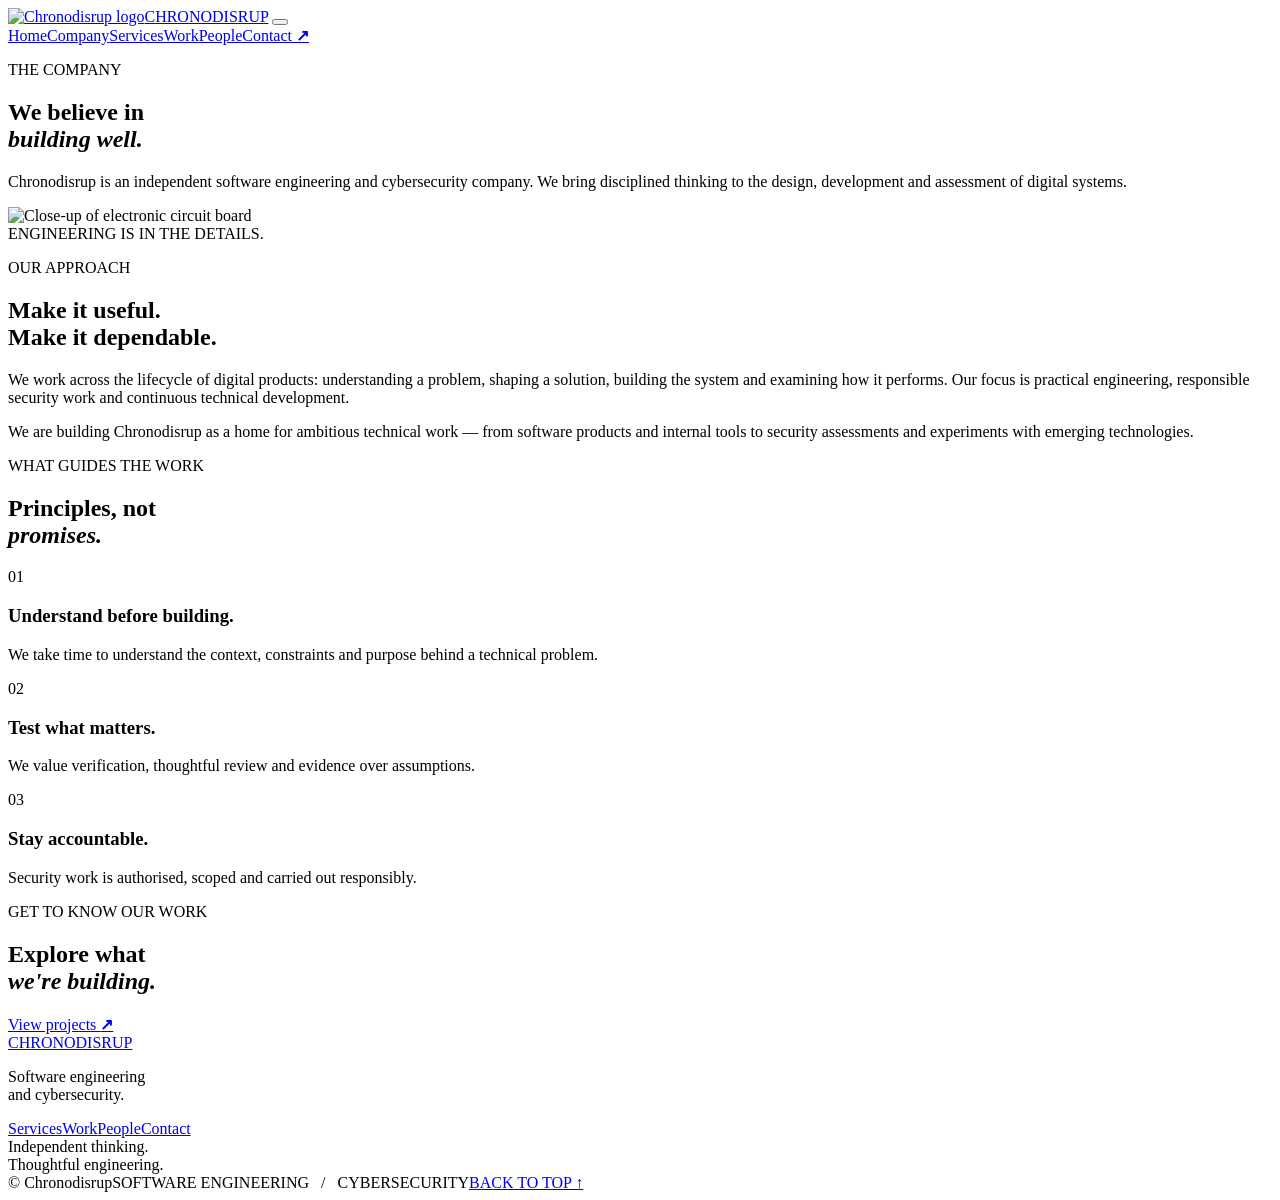
==== about.html @ 583b9953 "Add files via upload" ====
<!doctype html><html lang="en"><head><meta charset="UTF-8"><meta name="viewport" content="width=device-width, initial-scale=1">
<meta name="theme-color" content="#f5f5f2">
<link rel="preconnect" href="https://fonts.googleapis.com"><link rel="preconnect" href="https://fonts.gstatic.com" crossorigin>
<link href="https://fonts.googleapis.com/css2?family=DM+Sans:wght@400;500;600;700&family=Manrope:wght@400;500;600;700;800&display=swap" rel="stylesheet">
<link rel="stylesheet" href="assets/css/site.css"><title>Company — Chronodisrup</title><meta name="description" content="About Chronodisrup."></head><body><header class="header"><a class="brand" href="index.html"><img src="assets/images/chronodisrup-logo.png" alt="Chronodisrup logo"><span>CHRONODISRUP</span></a>
<button class="menu-button" aria-label="Open navigation" aria-expanded="false"><span></span><span></span></button>
<nav class="nav"><a href="index.html">Home</a><a href="about.html">Company</a><a href="services.html">Services</a><a href="projects.html">Work</a><a href="team.html">People</a><a class="nav-cta" href="contact.html">Contact <b>↗</b></a></nav></header><main>
<section class="page-intro wrap"><p class="section-label reveal">THE COMPANY</p><h1 class="reveal">We believe in<br><em>building well.</em></h1><p class="page-lead reveal">Chronodisrup is an independent software engineering and cybersecurity company. We bring disciplined thinking to the design, development and assessment of digital systems.</p></section>
<section class="about-image"><img src="https://images.unsplash.com/photo-1518770660439-4636190af475?auto=format&fit=crop&w=2000&q=85" alt="Close-up of electronic circuit board"><div class="about-image-caption">ENGINEERING IS IN THE DETAILS.</div></section>
<section class="section-pad wrap about-columns"><div><p class="section-label reveal">OUR APPROACH</p><h2 class="reveal">Make it useful.<br>Make it dependable.</h2></div><div class="prose reveal"><p>We work across the lifecycle of digital products: understanding a problem, shaping a solution, building the system and examining how it performs. Our focus is practical engineering, responsible security work and continuous technical development.</p><p>We are building Chronodisrup as a home for ambitious technical work — from software products and internal tools to security assessments and experiments with emerging technologies.</p></div></section>
<section class="values-section"><div class="wrap values-inner"><div class="values-heading reveal"><p class="section-label">WHAT GUIDES THE WORK</p><h2>Principles, not<br><em>promises.</em></h2></div><div class="values-list"><article class="reveal"><span>01</span><div><h3>Understand before building.</h3><p>We take time to understand the context, constraints and purpose behind a technical problem.</p></div></article><article class="reveal"><span>02</span><div><h3>Test what matters.</h3><p>We value verification, thoughtful review and evidence over assumptions.</p></div></article><article class="reveal"><span>03</span><div><h3>Stay accountable.</h3><p>Security work is authorised, scoped and carried out responsibly.</p></div></article></div></div></section>
<section class="contact-strip section-pad"><div class="wrap contact-strip-inner"><div><p class="section-label">GET TO KNOW OUR WORK</p><h2>Explore what<br><em>we're building.</em></h2></div><a class="btn btn-dark" href="projects.html">View projects <b>↗</b></a></div></section></main><footer class="footer"><div class="footer-main wrap"><div><a class="brand footer-brand" href="index.html"><img src="assets/images/chronodisrup-logo.png" alt=""><span>CHRONODISRUP</span></a><p>Software engineering<br>and cybersecurity.</p></div><div class="footer-nav"><a href="services.html">Services</a><a href="projects.html">Work</a><a href="team.html">People</a><a href="contact.html">Contact</a></div><div class="footer-note">Independent thinking.<br>Thoughtful engineering.</div></div><div class="footer-bottom wrap"><span>© <span data-year></span> Chronodisrup</span><span>SOFTWARE ENGINEERING&nbsp;&nbsp; / &nbsp;&nbsp;CYBERSECURITY</span><a href="#top">BACK TO TOP ↑</a></div></footer><script src="assets/js/site.js"></script></body></html>
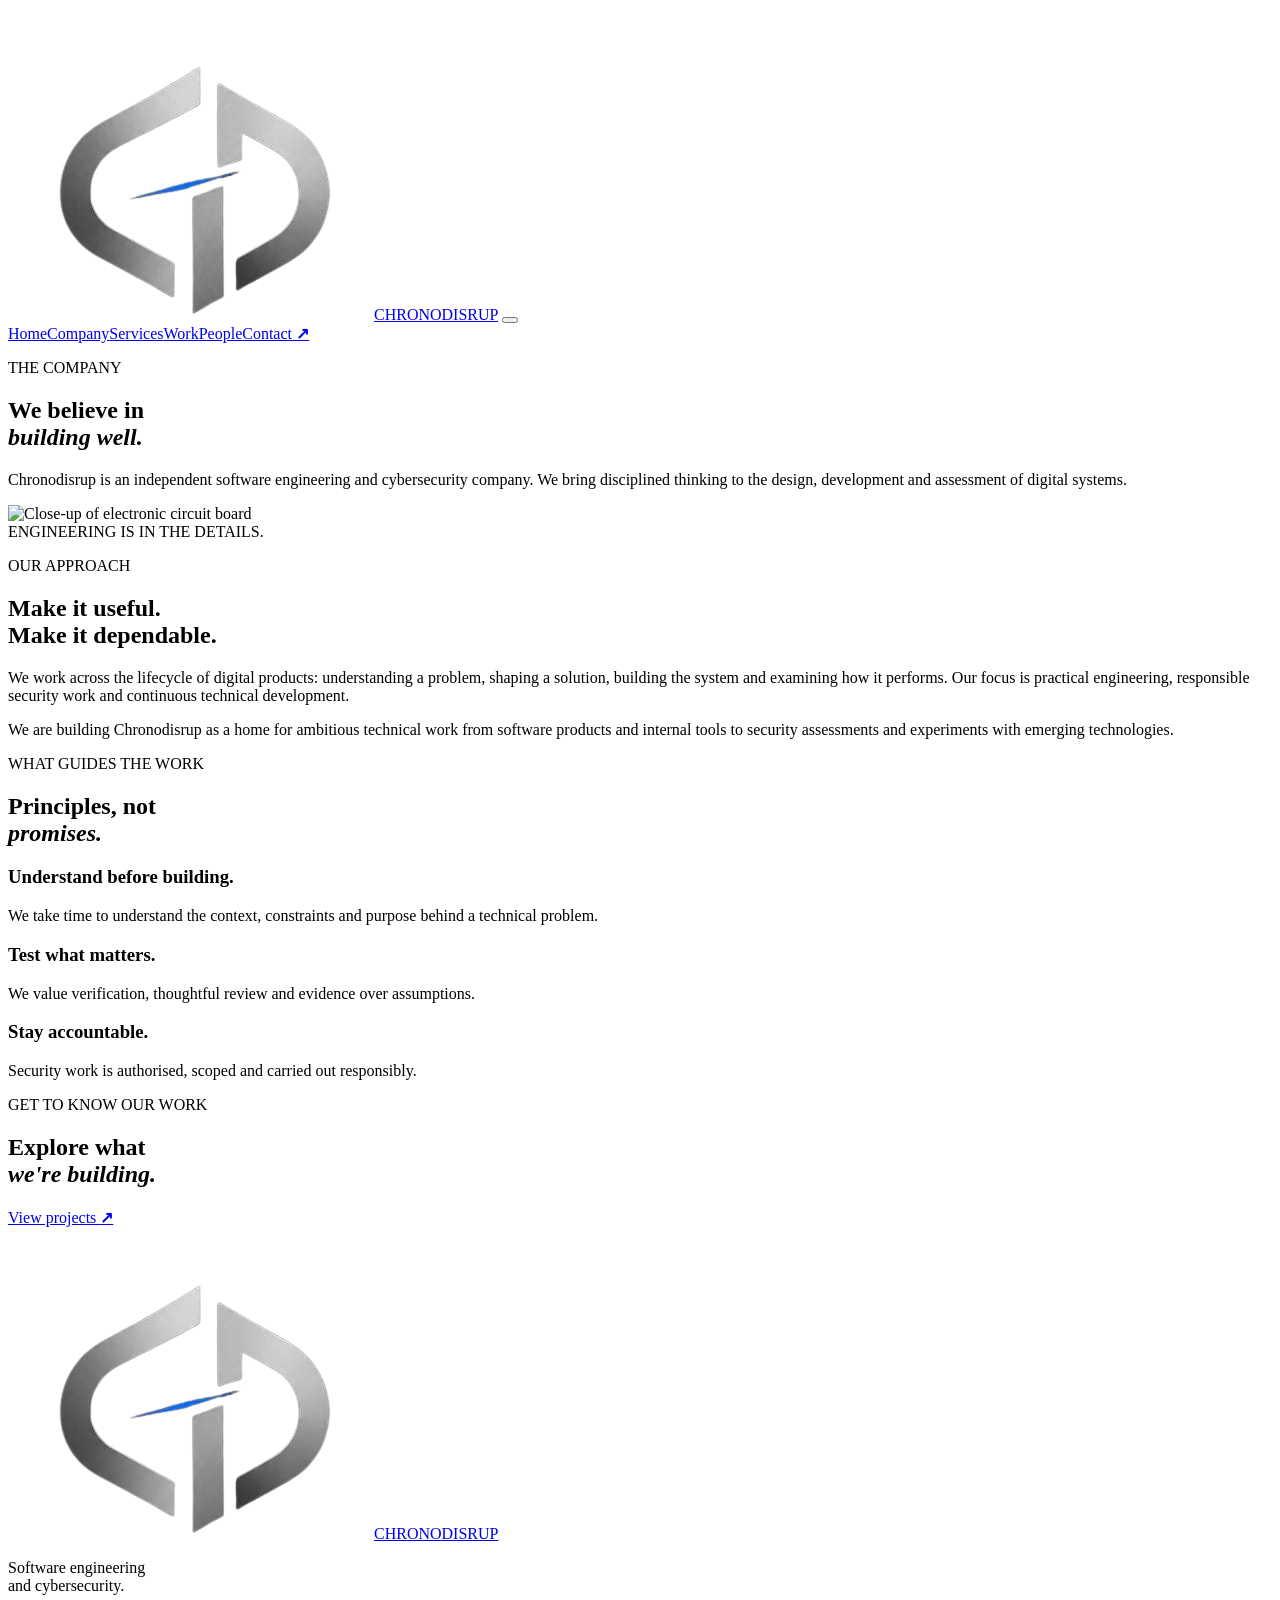
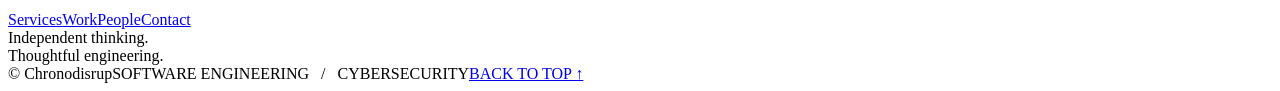
==== commit 18d49034: "added theme switch" ====
--- a/about.html
+++ b/about.html
@@ -1,12 +1,109 @@
-<!doctype html><html lang="en"><head><meta charset="UTF-8"><meta name="viewport" content="width=device-width, initial-scale=1">
-<meta name="theme-color" content="#f5f5f2">
-<link rel="preconnect" href="https://fonts.googleapis.com"><link rel="preconnect" href="https://fonts.gstatic.com" crossorigin>
-<link href="https://fonts.googleapis.com/css2?family=DM+Sans:wght@400;500;600;700&family=Manrope:wght@400;500;600;700;800&display=swap" rel="stylesheet">
-<link rel="stylesheet" href="assets/css/site.css"><title>Company — Chronodisrup</title><meta name="description" content="About Chronodisrup."></head><body><header class="header"><a class="brand" href="index.html"><img src="assets/images/chronodisrup-logo.png" alt="Chronodisrup logo"><span>CHRONODISRUP</span></a>
-<button class="menu-button" aria-label="Open navigation" aria-expanded="false"><span></span><span></span></button>
-<nav class="nav"><a href="index.html">Home</a><a href="about.html">Company</a><a href="services.html">Services</a><a href="projects.html">Work</a><a href="team.html">People</a><a class="nav-cta" href="contact.html">Contact <b>↗</b></a></nav></header><main>
-<section class="page-intro wrap"><p class="section-label reveal">THE COMPANY</p><h1 class="reveal">We believe in<br><em>building well.</em></h1><p class="page-lead reveal">Chronodisrup is an independent software engineering and cybersecurity company. We bring disciplined thinking to the design, development and assessment of digital systems.</p></section>
-<section class="about-image"><img src="https://images.unsplash.com/photo-1518770660439-4636190af475?auto=format&fit=crop&w=2000&q=85" alt="Close-up of electronic circuit board"><div class="about-image-caption">ENGINEERING IS IN THE DETAILS.</div></section>
-<section class="section-pad wrap about-columns"><div><p class="section-label reveal">OUR APPROACH</p><h2 class="reveal">Make it useful.<br>Make it dependable.</h2></div><div class="prose reveal"><p>We work across the lifecycle of digital products: understanding a problem, shaping a solution, building the system and examining how it performs. Our focus is practical engineering, responsible security work and continuous technical development.</p><p>We are building Chronodisrup as a home for ambitious technical work — from software products and internal tools to security assessments and experiments with emerging technologies.</p></div></section>
-<section class="values-section"><div class="wrap values-inner"><div class="values-heading reveal"><p class="section-label">WHAT GUIDES THE WORK</p><h2>Principles, not<br><em>promises.</em></h2></div><div class="values-list"><article class="reveal"><span>01</span><div><h3>Understand before building.</h3><p>We take time to understand the context, constraints and purpose behind a technical problem.</p></div></article><article class="reveal"><span>02</span><div><h3>Test what matters.</h3><p>We value verification, thoughtful review and evidence over assumptions.</p></div></article><article class="reveal"><span>03</span><div><h3>Stay accountable.</h3><p>Security work is authorised, scoped and carried out responsibly.</p></div></article></div></div></section>
-<section class="contact-strip section-pad"><div class="wrap contact-strip-inner"><div><p class="section-label">GET TO KNOW OUR WORK</p><h2>Explore what<br><em>we're building.</em></h2></div><a class="btn btn-dark" href="projects.html">View projects <b>↗</b></a></div></section></main><footer class="footer"><div class="footer-main wrap"><div><a class="brand footer-brand" href="index.html"><img src="assets/images/chronodisrup-logo.png" alt=""><span>CHRONODISRUP</span></a><p>Software engineering<br>and cybersecurity.</p></div><div class="footer-nav"><a href="services.html">Services</a><a href="projects.html">Work</a><a href="team.html">People</a><a href="contact.html">Contact</a></div><div class="footer-note">Independent thinking.<br>Thoughtful engineering.</div></div><div class="footer-bottom wrap"><span>© <span data-year></span> Chronodisrup</span><span>SOFTWARE ENGINEERING&nbsp;&nbsp; / &nbsp;&nbsp;CYBERSECURITY</span><a href="#top">BACK TO TOP ↑</a></div></footer><script src="assets/js/site.js"></script></body></html>+<!doctype html>
+<html lang="en">
+
+<head>
+    <meta charset="UTF-8">
+    <meta name="viewport" content="width=device-width, initial-scale=1">
+    <meta name="theme-color" content="#f5f5f2">
+    <link rel="preconnect" href="https://fonts.googleapis.com">
+    <link rel="preconnect" href="https://fonts.gstatic.com" crossorigin>
+    <link
+        href="https://fonts.googleapis.com/css2?family=DM+Sans:wght@400;500;600;700&family=Manrope:wght@400;500;600;700;800&display=swap"
+        rel="stylesheet">
+
+    <link rel="stylesheet" href="assets/css/site.css">
+    <link rel="stylesheet" href="./assets/CSS/theme-toggle.css">
+    <title>Company Chronodisrup</title>
+    <meta name="description" content="About Chronodisrup.">
+</head>
+
+<body>
+    <header class="header"><a class="brand" href="index.html"><img src="assets/images/chronodisrup-logo.png"
+                alt="Chronodisrup logo"><span>CHRONODISRUP</span></a>
+        <button class="menu-button" aria-label="Open navigation"
+            aria-expanded="false"><span></span><span></span></button>
+        <nav class="nav"><a href="index.html">Home</a><a href="about.html">Company</a><a
+                href="services.html">Services</a><a href="projects.html">Work</a><a href="team.html">People</a><a
+                class="nav-cta" href="contact.html">Contact <b>↗</b></a></nav>
+    </header>
+    <main>
+        <section class="page-intro wrap">
+            <p class="section-label reveal">THE COMPANY</p>
+            <h1 class="reveal">We believe in<br><em>building well.</em></h1>
+            <p class="page-lead reveal">Chronodisrup is an independent software engineering and cybersecurity company.
+                We bring disciplined thinking to the design, development and assessment of digital systems.</p>
+        </section>
+        <section class="about-image"><img
+                src="https://images.unsplash.com/photo-1518770660439-4636190af475?auto=format&fit=crop&w=2000&q=85"
+                alt="Close-up of electronic circuit board">
+            <div class="about-image-caption">ENGINEERING IS IN THE DETAILS.</div>
+        </section>
+        <section class="section-pad wrap about-columns">
+            <div>
+                <p class="section-label reveal">OUR APPROACH</p>
+                <h2 class="reveal">Make it useful.<br>Make it dependable.</h2>
+            </div>
+            <div class="prose reveal">
+                <p>We work across the lifecycle of digital products: understanding a problem, shaping a solution,
+                    building the system and examining how it performs. Our focus is practical engineering, responsible
+                    security work and continuous technical development.</p>
+                <p>We are building Chronodisrup as a home for ambitious technical work from software products and
+                    internal tools to security assessments and experiments with emerging technologies.</p>
+            </div>
+        </section>
+        <section class="values-section">
+            <div class="wrap values-inner">
+                <div class="values-heading reveal">
+                    <p class="section-label">WHAT GUIDES THE WORK</p>
+                    <h2>Principles, not<br><em>promises.</em></h2>
+                </div>
+                <div class="values-list">
+                    <article class="reveal">
+                        <div>
+                            <h3>Understand before building.</h3>
+                            <p>We take time to understand the context, constraints and purpose behind a technical
+                                problem.</p>
+                        </div>
+                    </article>
+                    <article class="reveal">
+                        <div>
+                            <h3>Test what matters.</h3>
+                            <p>We value verification, thoughtful review and evidence over assumptions.</p>
+                        </div>
+                    </article>
+                    <article class="reveal">
+                        <div>
+                            <h3>Stay accountable.</h3>
+                            <p>Security work is authorised, scoped and carried out responsibly.</p>
+                        </div>
+                    </article>
+                </div>
+            </div>
+        </section>
+        <section class="contact-strip section-pad">
+            <div class="wrap contact-strip-inner">
+                <div>
+                    <p class="section-label">GET TO KNOW OUR WORK</p>
+                    <h2>Explore what<br><em>we're building.</em></h2>
+                </div><a class="btn btn-dark" href="projects.html">View projects <b>↗</b></a>
+            </div>
+        </section>
+    </main>
+    <footer class="footer">
+        <div class="footer-main wrap">
+            <div><a class="brand footer-brand" href="index.html"><img src="assets/images/chronodisrup-logo.png"
+                        alt=""><span>CHRONODISRUP</span></a>
+                <p>Software engineering<br>and cybersecurity.</p>
+            </div>
+            <div class="footer-nav"><a href="services.html">Services</a><a href="projects.html">Work</a><a
+                    href="team.html">People</a><a href="contact.html">Contact</a></div>
+            <div class="footer-note">Independent thinking.<br>Thoughtful engineering.</div>
+        </div>
+        <div class="footer-bottom wrap"><span>© <span data-year></span> Chronodisrup</span><span>SOFTWARE
+                ENGINEERING&nbsp;&nbsp; / &nbsp;&nbsp;CYBERSECURITY</span><a href="#top">BACK TO TOP ↑</a></div>
+    </footer>
+    <script src="assets/js/site.js"></script>
+    <script src="./assets/JS/theme-toggle.js"></script>
+</body>
+
+</html>
--- a/assets/CSS/theme-toggle.css
+++ b/assets/CSS/theme-toggle.css
@@ -0,0 +1,68 @@
+
+/* Chronodisrup light/dark theme switch */
+.theme-toggle {
+  display: inline-flex; align-items: center; gap: 9px;
+  border: 1px solid var(--theme-toggle-border, #c9cdd1);
+  background: transparent; color: var(--ink);
+  padding: 9px 12px; font: 600 10px "DM Sans", sans-serif;
+  cursor: pointer; white-space: nowrap; transition: .2s ease;
+}
+.theme-toggle:hover { border-color: #1768e8; color: #1768e8; }
+.theme-icon { font-size: 15px; line-height: 1; }
+
+/* Dark palette */
+body.dark-theme {
+  --ink: #edf0f4; --muted: #aab2bd; --paper: #111419;
+  --line: #343a43; background: var(--paper); color: var(--ink);
+}
+body.dark-theme .header {
+  background: rgba(17,20,25,.94); border-color: #303640;
+}
+body.dark-theme .nav { color: #b8c0ca; }
+body.dark-theme .nav-cta { border-color: #48515d; color: #edf0f4 !important; }
+body.dark-theme .theme-toggle { border-color: #48515d; color: #edf0f4; }
+body.dark-theme .menu-button span { background: #edf0f4; }
+
+body.dark-theme .statement,
+body.dark-theme .quote-band,
+body.dark-theme .contact-strip,
+body.dark-theme .values-section,
+body.dark-theme .team-note { background: #1a1f26; }
+
+body.dark-theme .hero-intro,
+body.dark-theme .page-lead,
+body.dark-theme .statement-text,
+body.dark-theme .head-description,
+body.dark-theme .prose,
+body.dark-theme .values-list p,
+body.dark-theme .service-copy > p:not(.section-label),
+body.dark-theme .other-capabilities p,
+body.dark-theme .portfolio-description p:not(.section-label),
+body.dark-theme .founder p:not(.section-label),
+body.dark-theme .team-note-inner > p:last-child,
+body.dark-theme .contact-side > p:not(.section-label) { color: #aab2bd; }
+
+body.dark-theme .service-copy li { color: #d0d6df; }
+body.dark-theme .values-list article,
+body.dark-theme .work-meta,
+body.dark-theme .contact-fact { border-color: #343a43; }
+body.dark-theme .other-capabilities { border-color: #343a43; }
+body.dark-theme .other-capabilities article { border-color: #48515d; }
+body.dark-theme .work-meta span,
+body.dark-theme .portfolio-description > span { color: #aab2bd; }
+
+body.dark-theme .contact-form input,
+body.dark-theme .contact-form select,
+body.dark-theme .contact-form textarea {
+  color: #edf0f4; border-color: #48515d; background: transparent;
+}
+body.dark-theme .contact-form input::placeholder,
+body.dark-theme .contact-form textarea::placeholder { color: #818b98; }
+body.dark-theme .contact-fact span,
+body.dark-theme .section-label,
+body.dark-theme .kicker { color: #aab2bd; }
+body.dark-theme .nav.open { background: #111419; }
+
+@media (max-width: 680px) {
+  .nav .theme-toggle { align-self: flex-start; margin-top: 12px; }
+}
